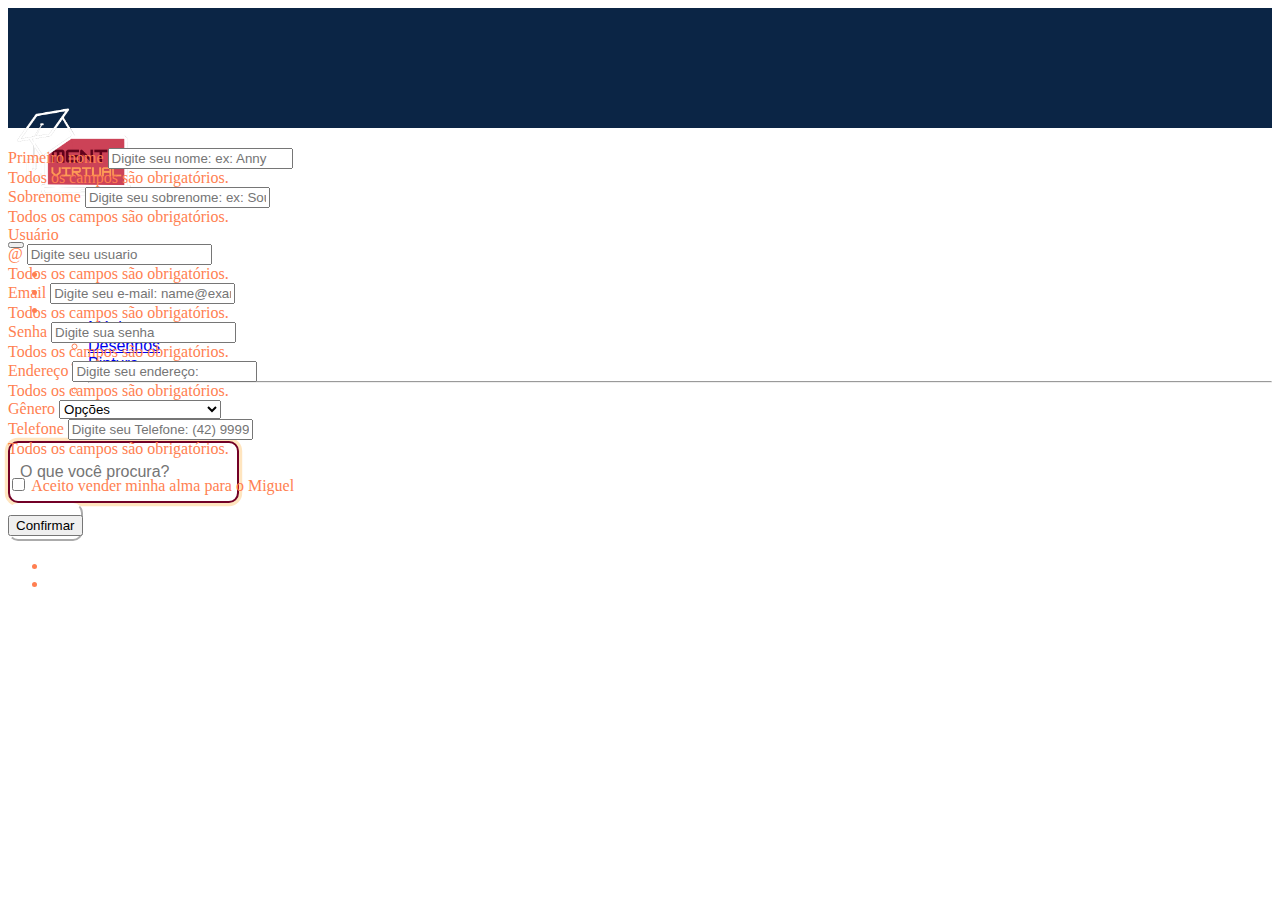
==== cadastro.html @ 5be8d089 "Muitas mudanças" ====
<!DOCTYPE html>
<html lang="pt-br">

<head>

    <meta charset="UTF-8">
    <meta name="viewport" content="width=device-width, initial-scale=1.0">
    <title>Cursos Mente Virtual</title>
    <link rel="shortcut icon" href="imagens/LOGO_mente_digital/Logo_preto.png" />
    <!-- script -->
    <script type="text/javascript" src="java.js"></script>
    <!-- css -->
    <link rel="stylesheet" href="estilo.css">
    <!-- css bootstrap -->
    <link href="https://cdn.jsdelivr.net/npm/bootstrap@5.3.2/dist/css/bootstrap.min.css" rel="stylesheet"
        integrity="sha384-T3c6CoIi6uLrA9TneNEoa7RxnatzjcDSCmG1MXxSR1GAsXEV/Dwwykc2MPK8M2HN" crossorigin="anonymous">
    <!-- script bootstrap -->
    <script src="https://cdn.jsdelivr.net/npm/bootstrap@5.3.2/dist/js/bootstrap.bundle.min.js"
        integrity="sha384-C6RzsynM9kWDrMNeT87bh95OGNyZPhcTNXj1NW7RuBCsyN/o0jlpcV8Qyq46cDfL"
        crossorigin="anonymous"></script>
</head>

<body>
    <nav class="navbar navbar-expand-lg bg-body-tertiary"> <!-- Define o espaço da nav -->
        <div class="container-fluid container-estilo"> <!-- Conteúdo da nav -->
            <a class="navbar-brand nav-titulo" href="index.html">
                <img src="./imagens/LOGO_mente_digital/Logo_branco_escrito.png" alt="Logo" width="150" height="150"
                    class="d-inline-block align-text-top">

            </a>
            <button class="navbar-toggler" type="button" data-bs-toggle="collapse"
                data-bs-target="#navbarSupportedContent" aria-controls="navbarSupportedContent" aria-expanded="false"
                aria-label="Toggle navigation">
                <span class="navbar-toggler-icon"></span>
            </button>
            <div class="collapse navbar-collapse" id="navbarSupportedContent">
                <ul class="navbar-nav me-auto mb-2 mb-lg-0">
                    <li class="nav-item">
                        <a class="nav-link active" aria-current="page" href="index.html">Home</a>
                    </li>
                    <li class="nav-item">
                        <a class="nav-link" href="#">Novidades</a>
                    </li>
                    <li class="nav-item dropdown">
                        <a class="nav-link dropdown-toggle" href="#" role="button" data-bs-toggle="dropdown"
                            aria-expanded="false">
                            Cursos
                        </a>
                        <ul class="dropdown-menu altera-itens">
                            <li><a class="dropdown-item" href="#">Música</a></li>
                            <li><a class="dropdown-item" href="#">Desenhos</a></li>
                            <li><a class="dropdown-item" href="#">Pintura</a></li>
                            <li>
                                <hr class="dropdown-divider">
                            </li>
                            <li><a class="dropdown-item" href="index.html">Todos</a></li>
                        </ul>
                    </li>

                </ul>
                <form class="d-flex" role="search">
                    <input placeholder="O que você procura?" class="input-style" type="text">


                </form>
                <div class="m-2">
                    <button class="botao" type="submit">Pesquisar</button>
                </div>
                <ul class="nav justify-content-end py-4">
                    <li class="nav-item">
                        <a class="nav-link " aria-current="page" href="login.html">Login</a>
                    </li>
                    <li class="nav-item">
                        <a class="nav-link " href="cadastro.html">Cadastre-se</a>
                    </li>
            </div>
        </div>
    </nav>
    <div class="container">
        <form class="row g-3 needs-validation" novalidate>
            <div class="col-md-4">
                <label for="validationCustom01" class="form-label">Primeiro nome</label>
                <input type="text" class="form-control" id="validationCustom01" placeholder="Digite seu nome: ex: Anny"
                    required>
                <div id="primeiroNome" class="form-text">Todos os campos são obrigatórios.</div>

            </div>
            <div class="col-md-4">
                <label for="validationCustom02" class="form-label">Sobrenome</label>
                <input type="text" class="form-control" id="validationCustom02"
                    placeholder="Digite seu sobrenome: ex: Souza" required>
                <div id="sobrenome" class="form-text">Todos os campos são obrigatórios.</div>

            </div>
            <div class="col-md-4">
                <label for="validationCustomUsername" class="form-label">Usuário</label>
                <div class="input-group has-validation">
                    <span class="input-group-text" id="inputGroupPrepend">@</span>
                    <input type="text" class="form-control" id="validationCustom02" placeholder="Digite seu usuario"
                        required>
                </div>
                <div id="meucupretoaberto" class="form-text">Todos os campos são obrigatórios.</div>
            </div>

            <div class="row g-3 ">
                <div class="col-md-6">
                    <form class="formulario"
                        style="margin-top: 60px; padding: 100px; border: 2px solid rgb(102, 23, 9); border-radius: 50px; background-color: rgb(218, 218, 218); ">
                        <div class="mb-3">
                            <label for="exampleInputEmail1" class="form-label">Email</label>
                            <input type="email" class="form-control is-invalid " id="floatingInputInvalid"
                                placeholder="Digite seu e-mail: name@example.com">
                            <div id="emailHelp" class="form-text">Todos os campos são obrigatórios.</div>
                        </div>
                        <div class="mb-3">
                            <label for="exampleInputPassword1" class="form-label">Senha</label>
                            <input type="senha" class="form-control is-invalid" id="floatingInputInvalid"
                                placeholder="Digite sua senha">
                            <div id="senhaHelp" class="form-text">Todos os campos são obrigatórios.</div>
                        </div>
                        <div class="col-md-6">
                            <label for="validationCustom03" class="form-label">Endereço</label>
                            <input type="text" class="form-control" id="validationCustom03"
                                placeholder="Digite seu endereço: " required>
                            <div id="endereço" class="form-text">Todos os campos são obrigatórios.</div>

                        </div>
                        <div class="col-md-3">
                            <label for="validationCustom04" class="form-label">Gênero</label>
                            <select class="form-select" id="validationCustom04" required>
                                <div id="senhaHelp" class="form-text">Todos os campos são obrigatórios.</div>
                                <option selected disabled value="">Opções</option>
                                <option>Feminino</option>
                                <option>Masculino</option>
                                <option>Geladeira</option>
                                <option>Tchola</option>
                                <option>Não binário</option>
                                <option>Negão ingual o Weslley</option>
                                <option>Outros</option>
                            </select>

                        </div>
                        <div class="col-md-3">
                            <label for="validationCustom05" class="form-label">Telefone</label>
                            <input type="text" class="form-control" id="validationCustom05"
                                placeholder="Digite seu Telefone: (42) 99999-9999" required>
                            <div id="telefono" class="form-text">Todos os campos são obrigatórios.</div>

                        </div>
                        <div class="col-12">
                            <div class="form-check">
                                <input class="form-check-input" type="checkbox" value="" id="invalidCheck" style="margin-top: 20px;" required>
                                <label class="form-check-label" for="invalidCheck" style="margin-top: 20px;">
                                    Aceito vender minha alma para o Miguel
                                </label>

                            </div>
                        </div>
                        <div class="col-12">
                            <button class="btn btn-primary" type="submit" style="margin-top: 20px;">Confirmar </button>
                        </div>
                    </form>
</body>

</html>
---- estilo.css ----
html {
    color: #FF7F51;
}

/* Estilo do nav */
div a img{
    color: #fff;
   display: flex;
   margin-right: 0px;
   margin-top: 55px;
}


.container-estilo{
    background-color: #0B2545;
    height: 120px;
    font-family: 'Mukta', sans-serif;
}

/* Estilo botão login e cadastre-se */
.altera-botao {
    /* Estilo do botão */
    border: 0;
    background-color: #720026;
}

.container {
    margin-top: 20px;
  
}

.centraliza-grid{
    display: grid;
    place-items: center;
}

.Texto{
    
    margin-left: 100px;
    margin-right: 100px;;
}

.titulo {
    font-family: 'M PLUS Rounded 1c', sans-serif;
    color: #1D3557;
    margin: 100px;
    margin-top: 50px;
    margin-bottom: 30px;
}
.nav-titulo{
    color: #ffff;
    margin-bottom:60px;
    margin-left:10px;
}
.nav-titulo:hover{
    color: #A8DADC;
    transition: 1s;
}
.nav-link{
    padding:50px;
    margin-bottom:5px;
    color:#ffff !important;
}
.nav-link:hover{
    color:#EED5FB !important;
    transition: 1s;
}
.botao{
    height: 38px;
    margin-right: 155px;
    color:black;
    border-color: white;
    background-color: #ffff;
    border-radius: 10px;
}
.botao:hover{
    color: black;
    border-color: #A8DADC;
    display: block;
    background-color: #A8DADC;
    transition: 1s ;
}
.input-style {
    padding: 10px;
    border: 2px solid #ccc;
    border-radius: 5px;
    font-size: 16px;
    color: #555;
    outline: none;
  }
  
  .input-style {
    height: 38px;
    border-radius: 10px;
    border-color: #720026;
    box-shadow: 0 0 0 0.2rem rgba(255, 153, 0, 0.25);
  }
  .input-style:focus {
    height: 38px;
    border-radius: 10px;
    border-color: #FF7F51;
    box-shadow: 0 0 0 0.2rem rgba(255, 153, 0, 0.25);
  }
  
.altera-itens li a:hover{
    cursor: pointer;
    color: #CE4257;
}
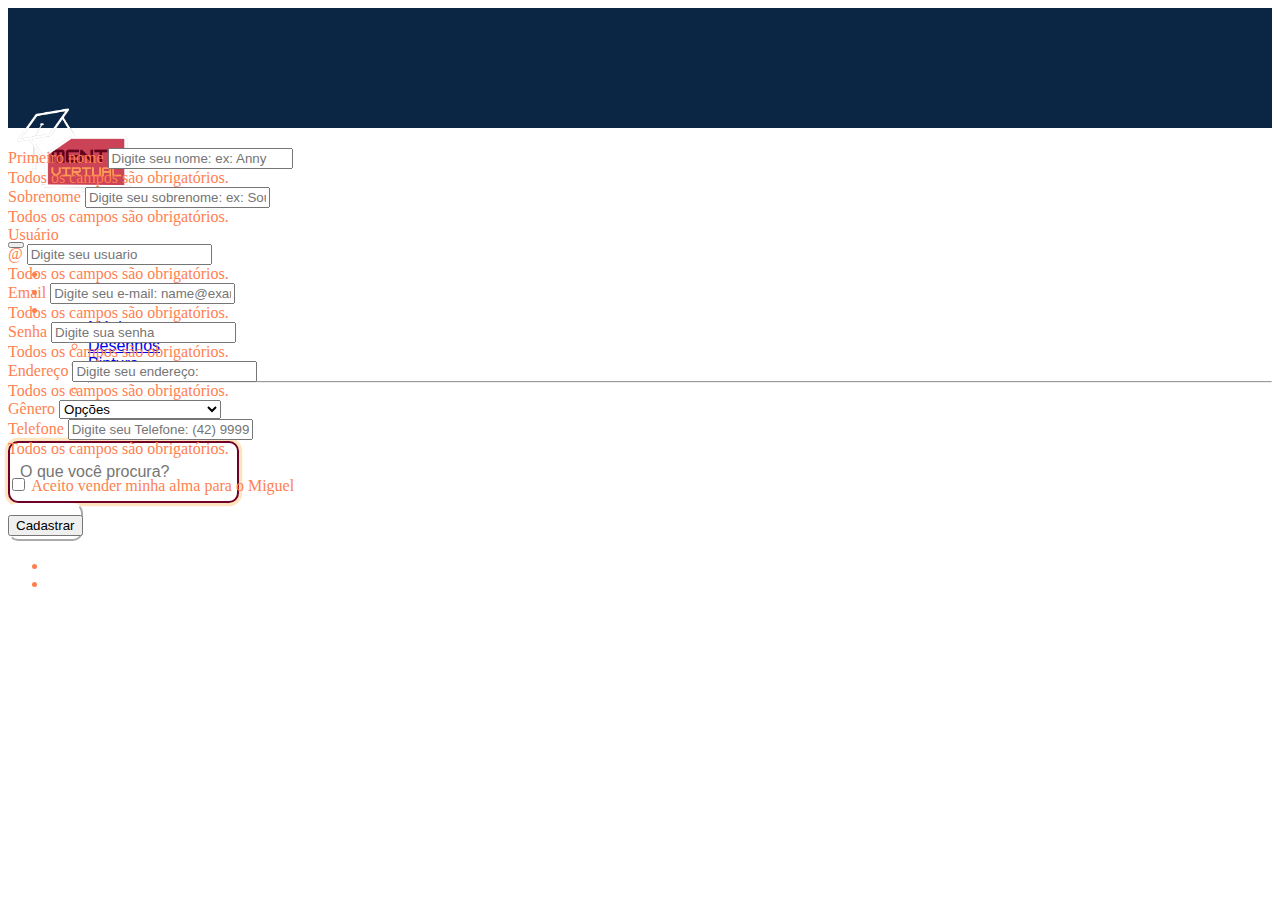
==== commit 3235aee7: "Javascript alterado" ====
--- a/cadastro.html
+++ b/cadastro.html
@@ -76,27 +76,29 @@
             </div>
         </div>
     </nav>
+    <!-- Fim nav -->
+    <!-- Inicio cadastre-se -->
     <div class="container">
         <form class="row g-3 needs-validation" novalidate>
             <div class="col-md-4">
-                <label for="validationCustom01" class="form-label">Primeiro nome</label>
-                <input type="text" class="form-control" id="validationCustom01" placeholder="Digite seu nome: ex: Anny"
+                <label for="validationCustom01" class="form-label" id="labelNome">Primeiro nome</label>
+                <input type="text" class="form-control" id="validationCustom01 nome" placeholder="Digite seu nome: ex: Anny"
                     required>
                 <div id="primeiroNome" class="form-text">Todos os campos são obrigatórios.</div>
 
             </div>
             <div class="col-md-4">
-                <label for="validationCustom02" class="form-label">Sobrenome</label>
-                <input type="text" class="form-control" id="validationCustom02"
+                <label for="validationCustom02" class="form-label" id="labelSobrenome">Sobrenome</label>
+                <input type="text" class="form-control" id="validationCustom02 sobrenome"
                     placeholder="Digite seu sobrenome: ex: Souza" required>
                 <div id="sobrenome" class="form-text">Todos os campos são obrigatórios.</div>
 
             </div>
             <div class="col-md-4">
-                <label for="validationCustomUsername" class="form-label">Usuário</label>
+                <label for="validationCustomUsername" class="form-label" id="labelUsuario">Usuário</label>
                 <div class="input-group has-validation">
                     <span class="input-group-text" id="inputGroupPrepend">@</span>
-                    <input type="text" class="form-control" id="validationCustom02" placeholder="Digite seu usuario"
+                    <input type="text" class="form-control" id="validationCustom02 usuario" placeholder="Digite seu usuario"
                         required>
                 </div>
                 <div id="meucupretoaberto" class="form-text">Todos os campos são obrigatórios.</div>
@@ -107,27 +109,27 @@
                     <form class="formulario"
                         style="margin-top: 60px; padding: 100px; border: 2px solid rgb(102, 23, 9); border-radius: 50px; background-color: rgb(218, 218, 218); ">
                         <div class="mb-3">
-                            <label for="exampleInputEmail1" class="form-label">Email</label>
-                            <input type="email" class="form-control is-invalid " id="floatingInputInvalid"
+                            <label for="exampleInputEmail1" class="form-label" id="labelEmail">Email</label>
+                            <input type="email" class="form-control is-invalid " id="floatingInputInvalid email"
                                 placeholder="Digite seu e-mail: name@example.com">
                             <div id="emailHelp" class="form-text">Todos os campos são obrigatórios.</div>
                         </div>
                         <div class="mb-3">
-                            <label for="exampleInputPassword1" class="form-label">Senha</label>
-                            <input type="senha" class="form-control is-invalid" id="floatingInputInvalid"
+                            <label for="exampleInputPassword1" class="form-label" id="labelSenha">Senha</label>
+                            <input type="senha" class="form-control is-invalid" id="floatingInputInvalid senha"
                                 placeholder="Digite sua senha">
                             <div id="senhaHelp" class="form-text">Todos os campos são obrigatórios.</div>
                         </div>
                         <div class="col-md-6">
-                            <label for="validationCustom03" class="form-label">Endereço</label>
-                            <input type="text" class="form-control" id="validationCustom03"
+                            <label for="validationCustom03" class="form-label" id="labelEndereco">Endereço</label>
+                            <input type="text" class="form-control" id="validationCustom03 endereco"
                                 placeholder="Digite seu endereço: " required>
                             <div id="endereço" class="form-text">Todos os campos são obrigatórios.</div>
 
                         </div>
                         <div class="col-md-3">
-                            <label for="validationCustom04" class="form-label">Gênero</label>
-                            <select class="form-select" id="validationCustom04" required>
+                            <label for="validationCustom04" class="form-label" id="labelGenero">Gênero</label>
+                            <select class="form-select" id="validationCustom04 genero" required>
                                 <div id="senhaHelp" class="form-text">Todos os campos são obrigatórios.</div>
                                 <option selected disabled value="">Opções</option>
                                 <option>Feminino</option>
@@ -141,25 +143,27 @@
 
                         </div>
                         <div class="col-md-3">
-                            <label for="validationCustom05" class="form-label">Telefone</label>
-                            <input type="text" class="form-control" id="validationCustom05"
+                            <label for="validationCustom05" class="form-label" id="labelTelefone">Telefone</label>
+                            <input type="text" class="form-control" id="validationCustom05 telefone"
                                 placeholder="Digite seu Telefone: (42) 99999-9999" required>
                             <div id="telefono" class="form-text">Todos os campos são obrigatórios.</div>
 
                         </div>
                         <div class="col-12">
                             <div class="form-check">
-                                <input class="form-check-input" type="checkbox" value="" id="invalidCheck" style="margin-top: 20px;" required>
-                                <label class="form-check-label" for="invalidCheck" style="margin-top: 20px;">
+                                <input class="form-check-input" type="checkbox" value="" id="invalidCheck termos"
+                                    style="margin-top: 20px;" required>
+                                <label class="form-check-label" for="invalidCheck" style="margin-top: 20px;" id="labelTermos">
                                     Aceito vender minha alma para o Miguel
                                 </label>
 
                             </div>
                         </div>
                         <div class="col-12">
-                            <button class="btn btn-primary" type="submit" style="margin-top: 20px;">Confirmar </button>
+                            <button class="btn btn-primary" type="submit" style="margin-top: 20px;" onclick='cadastrar()'>Cadastrar </button>
                         </div>
                     </form>
+                    <!-- Fim cadastre-se -->
 </body>
 
 </html>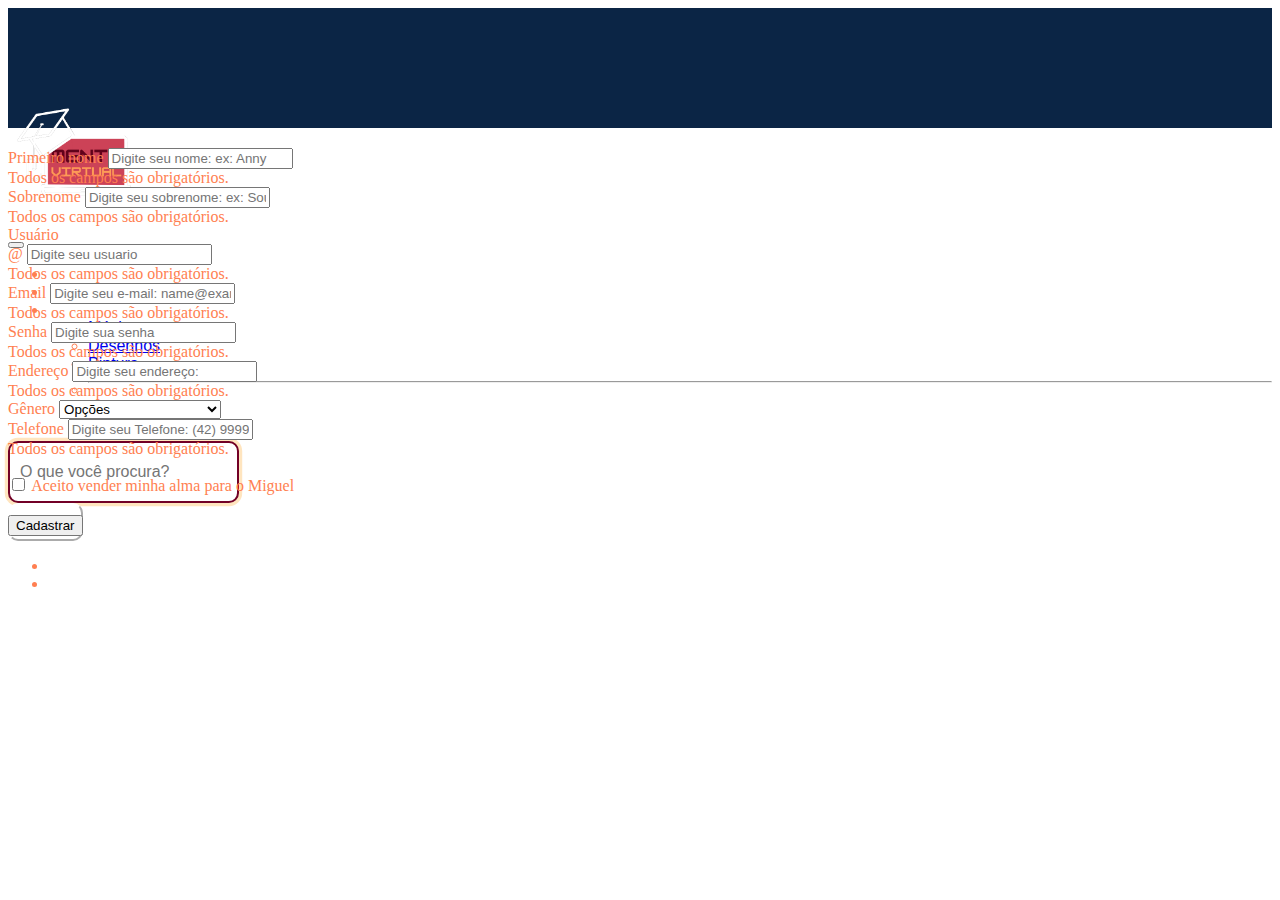
==== commit 33067196: "loucura" ====
--- a/cadastro.html
+++ b/cadastro.html
@@ -21,7 +21,7 @@
 </head>
 
 <body>
-    <nav class="navbar navbar-expand-lg bg-body-tertiary"> <!-- Define o espaço da nav -->
+    <nav class="navbar navbar-expand-lg bg-body-tertiary p-0"> <!-- Define o espaço da nav -->
         <div class="container-fluid container-estilo"> <!-- Conteúdo da nav -->
             <a class="navbar-brand nav-titulo" href="index.html">
                 <img src="./imagens/LOGO_mente_digital/Logo_branco_escrito.png" alt="Logo" width="150" height="150"
@@ -82,14 +82,13 @@
         <form class="row g-3 needs-validation" novalidate>
             <div class="col-md-4">
                 <label for="validationCustom01" class="form-label" id="labelNome">Primeiro nome</label>
-                <input type="text" class="form-control" id="validationCustom01 nome" placeholder="Digite seu nome: ex: Anny"
+                <input type="text" class="form-control" id="validationCustom01" placeholder="Digite seu nome: ex: Anny"
                     required>
                 <div id="primeiroNome" class="form-text">Todos os campos são obrigatórios.</div>
-
             </div>
             <div class="col-md-4">
                 <label for="validationCustom02" class="form-label" id="labelSobrenome">Sobrenome</label>
-                <input type="text" class="form-control" id="validationCustom02 sobrenome"
+                <input type="text" class="form-control" id="validationCustom02"
                     placeholder="Digite seu sobrenome: ex: Souza" required>
                 <div id="sobrenome" class="form-text">Todos os campos são obrigatórios.</div>
 
@@ -98,8 +97,8 @@
                 <label for="validationCustomUsername" class="form-label" id="labelUsuario">Usuário</label>
                 <div class="input-group has-validation">
                     <span class="input-group-text" id="inputGroupPrepend">@</span>
-                    <input type="text" class="form-control" id="validationCustom02 usuario" placeholder="Digite seu usuario"
-                        required>
+                    <input type="text" class="form-control" id="validationCustom02"
+                        placeholder="Digite seu usuario" required>
                 </div>
                 <div id="meucupretoaberto" class="form-text">Todos os campos são obrigatórios.</div>
             </div>
@@ -110,26 +109,26 @@
                         style="margin-top: 60px; padding: 100px; border: 2px solid rgb(102, 23, 9); border-radius: 50px; background-color: rgb(218, 218, 218); ">
                         <div class="mb-3">
                             <label for="exampleInputEmail1" class="form-label" id="labelEmail">Email</label>
-                            <input type="email" class="form-control is-invalid " id="floatingInputInvalid email"
+                            <input type="email" class="form-control is-invalid " id="floatingInputInvalid"
                                 placeholder="Digite seu e-mail: name@example.com">
                             <div id="emailHelp" class="form-text">Todos os campos são obrigatórios.</div>
                         </div>
                         <div class="mb-3">
                             <label for="exampleInputPassword1" class="form-label" id="labelSenha">Senha</label>
-                            <input type="senha" class="form-control is-invalid" id="floatingInputInvalid senha"
+                            <input type="senha" class="form-control is-invalid" id="floatingInputInvalid"
                                 placeholder="Digite sua senha">
                             <div id="senhaHelp" class="form-text">Todos os campos são obrigatórios.</div>
                         </div>
                         <div class="col-md-6">
                             <label for="validationCustom03" class="form-label" id="labelEndereco">Endereço</label>
-                            <input type="text" class="form-control" id="validationCustom03 endereco"
+                            <input type="text" class="form-control" id="validationCustom03"
                                 placeholder="Digite seu endereço: " required>
                             <div id="endereço" class="form-text">Todos os campos são obrigatórios.</div>
 
                         </div>
                         <div class="col-md-3">
                             <label for="validationCustom04" class="form-label" id="labelGenero">Gênero</label>
-                            <select class="form-select" id="validationCustom04 genero" required>
+                            <select class="form-select" id="validationCustom04" required>
                                 <div id="senhaHelp" class="form-text">Todos os campos são obrigatórios.</div>
                                 <option selected disabled value="">Opções</option>
                                 <option>Feminino</option>
@@ -144,7 +143,7 @@
                         </div>
                         <div class="col-md-3">
                             <label for="validationCustom05" class="form-label" id="labelTelefone">Telefone</label>
-                            <input type="text" class="form-control" id="validationCustom05 telefone"
+                            <input type="text" class="form-control" id="validationCustom05"
                                 placeholder="Digite seu Telefone: (42) 99999-9999" required>
                             <div id="telefono" class="form-text">Todos os campos são obrigatórios.</div>
 
@@ -153,14 +152,16 @@
                             <div class="form-check">
                                 <input class="form-check-input" type="checkbox" value="" id="invalidCheck termos"
                                     style="margin-top: 20px;" required>
-                                <label class="form-check-label" for="invalidCheck" style="margin-top: 20px;" id="labelTermos">
+                                <label class="form-check-label" for="invalidCheck" style="margin-top: 20px;"
+                                    id="labelTermos">
                                     Aceito vender minha alma para o Miguel
                                 </label>
 
                             </div>
                         </div>
                         <div class="col-12">
-                            <button class="btn btn-primary" type="submit" style="margin-top: 20px;" onclick='cadastrar()'>Cadastrar </button>
+                            <button class="btn btn-primary" type="submit" style="margin-top: 20px;"
+                                onclick='cadastrar()'>Cadastrar </button>
                         </div>
                     </form>
                     <!-- Fim cadastre-se -->
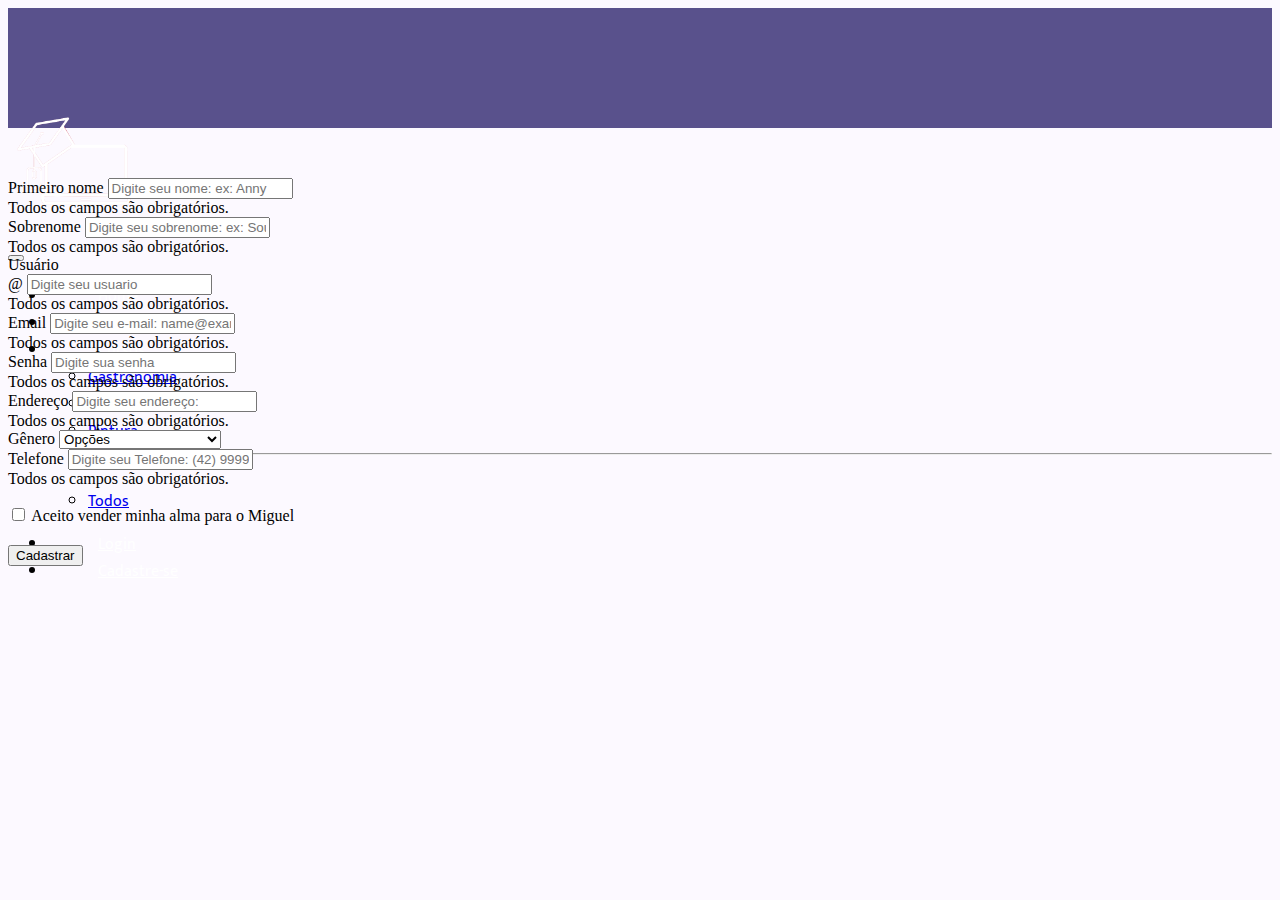
==== commit 82508036: "Mudou tudo" ====
--- a/cadastro.html
+++ b/cadastro.html
@@ -8,7 +8,7 @@
     <title>Cursos Mente Virtual</title>
     <link rel="shortcut icon" href="imagens/LOGO_mente_digital/Logo_preto.png" />
     <!-- script -->
-    <script type="text/javascript" src="java.js"></script>
+    <script type="text/javascript" src="cadastro.js"></script>
     <!-- css -->
     <link rel="stylesheet" href="estilo.css">
     <!-- css bootstrap -->
@@ -20,11 +20,18 @@
         crossorigin="anonymous"></script>
 </head>
 
-<body>
-    <nav class="navbar navbar-expand-lg bg-body-tertiary p-0"> <!-- Define o espaço da nav -->
+<body style="background-color: #fcf9ff;">
+    <style>
+        @import url('https://fonts.googleapis.com/css2?family=Oswald:wght@700&display=swap');
+        @import url('https://fonts.googleapis.com/css2?family=Mukta:wght@500&display=swap');
+        @import url('https://fonts.googleapis.com/css2?family=M+PLUS+Rounded+1c:wght@800&display=swap');
+    </style>
+    <!-- Inicio navbar -->
+    <nav class="navbar navbar-expand-lg bg-body-tertiary p-0" style="background-color:#191725;">
+        <!-- Define o espaço da nav -->
         <div class="container-fluid container-estilo"> <!-- Conteúdo da nav -->
             <a class="navbar-brand nav-titulo" href="index.html">
-                <img src="./imagens/LOGO_mente_digital/Logo_branco_escrito.png" alt="Logo" width="150" height="150"
+                <img src="./imagens/LOGO_mente_digital/Logo_branco.png" alt="Logo" width="150" height="150"
                     class="d-inline-block align-text-top">
 
             </a>
@@ -34,7 +41,7 @@
                 <span class="navbar-toggler-icon"></span>
             </button>
             <div class="collapse navbar-collapse" id="navbarSupportedContent">
-                <ul class="navbar-nav me-auto mb-2 mb-lg-0">
+                <ul class="navbar-nav me-auto mb-2 mb-lg-0 ">
                     <li class="nav-item">
                         <a class="nav-link active" aria-current="page" href="index.html">Home</a>
                     </li>
@@ -47,25 +54,18 @@
                             Cursos
                         </a>
                         <ul class="dropdown-menu altera-itens">
-                            <li><a class="dropdown-item" href="#">Música</a></li>
-                            <li><a class="dropdown-item" href="#">Desenhos</a></li>
-                            <li><a class="dropdown-item" href="#">Pintura</a></li>
+                            <li><a class="dropdown-item" href="curso_gastronomia.html">Gastronomia</a></li>
+                            <li><a class="dropdown-item" href="curso_desenho.html">Desenhos</a></li>
+                            <li><a class="dropdown-item" href="curso_pintura.html">Pintura</a></li>
                             <li>
                                 <hr class="dropdown-divider">
                             </li>
-                            <li><a class="dropdown-item" href="index.html">Todos</a></li>
+                            <li><a class="dropdown-item" href="index.html#carouselExampleAutoplaying">Todos</a></li>
                         </ul>
                     </li>
 
                 </ul>
-                <form class="d-flex" role="search">
-                    <input placeholder="O que você procura?" class="input-style" type="text">
-
-
-                </form>
-                <div class="m-2">
-                    <button class="botao" type="submit">Pesquisar</button>
-                </div>
+                
                 <ul class="nav justify-content-end py-4">
                     <li class="nav-item">
                         <a class="nav-link " aria-current="page" href="login.html">Login</a>
@@ -76,9 +76,10 @@
             </div>
         </div>
     </nav>
-    <!-- Fim nav -->
+    <!-- Fim navbar -->
+
     <!-- Inicio cadastre-se -->
-    <div class="container">
+    <div class="container" style="margin-top: 50px;">
         <form class="row g-3 needs-validation" novalidate>
             <div class="col-md-4">
                 <label for="validationCustom01" class="form-label" id="labelNome">Primeiro nome</label>
@@ -115,7 +116,7 @@
                         </div>
                         <div class="mb-3">
                             <label for="exampleInputPassword1" class="form-label" id="labelSenha">Senha</label>
-                            <input type="senha" class="form-control is-invalid" id="floatingInputInvalid"
+                            <input type="password" class="form-control is-invalid" id="floatingInputInvalid"
                                 placeholder="Digite sua senha">
                             <div id="senhaHelp" class="form-text">Todos os campos são obrigatórios.</div>
                         </div>
@@ -137,7 +138,7 @@
                                 <option>Tchola</option>
                                 <option>Não binário</option>
                                 <option>Negão ingual o Weslley</option>
-                                <option>Outros</option>
+                                <option>Outro</option>
                             </select>
 
                         </div>
--- a/estilo.css
+++ b/estilo.css
@@ -1,6 +1,3 @@
-html {
-    color: #FF7F51;
-}
 
 /* Estilo do nav */
 div a img{
@@ -12,7 +9,7 @@
 
 
 .container-estilo{
-    background-color: #0B2545;
+    background-color: #59518C;
     height: 120px;
     font-family: 'Mukta', sans-serif;
 }
@@ -21,7 +18,7 @@
 .altera-botao {
     /* Estilo do botão */
     border: 0;
-    background-color: #720026;
+    background-color: #59518C;
 }
 
 .container {
@@ -37,12 +34,12 @@
 .Texto{
     
     margin-left: 100px;
-    margin-right: 100px;;
+   
 }
 
 .titulo {
     font-family: 'M PLUS Rounded 1c', sans-serif;
-    color: #1D3557;
+    color: #191725;
     margin: 100px;
     margin-top: 50px;
     margin-bottom: 30px;
@@ -53,7 +50,7 @@
     margin-left:10px;
 }
 .nav-titulo:hover{
-    color: #A8DADC;
+    color: #fcf9ff;
     transition: 1s;
 }
 .nav-link{
@@ -62,22 +59,22 @@
     color:#ffff !important;
 }
 .nav-link:hover{
-    color:#EED5FB !important;
+    color:#CAACF2 !important;
     transition: 1s;
 }
 .botao{
     height: 38px;
     margin-right: 155px;
-    color:black;
+    color:#756CBF;
     border-color: white;
     background-color: #ffff;
     border-radius: 10px;
 }
 .botao:hover{
-    color: black;
-    border-color: #A8DADC;
+    color: #ffffff  ;
+    border-color: #a39cdd;
     display: block;
-    background-color: #A8DADC;
+    background-color: #756CBF;
     transition: 1s ;
 }
 .input-style {
@@ -92,17 +89,36 @@
   .input-style {
     height: 38px;
     border-radius: 10px;
-    border-color: #720026;
-    box-shadow: 0 0 0 0.2rem rgba(255, 153, 0, 0.25);
+    border-color: #59518C;
+    
   }
   .input-style:focus {
     height: 38px;
     border-radius: 10px;
-    border-color: #FF7F51;
-    box-shadow: 0 0 0 0.2rem rgba(255, 153, 0, 0.25);
+    border-color: #756CBF;
+   
   }
   
 .altera-itens li a:hover{
     cursor: pointer;
-    color: #CE4257;
+    color: #756CBF;
 }
+
+.botao-inscricao{
+    border-radius: 15px;
+    margin-left: 800px;
+    margin-top: 50px;
+}
+
+#mensagemInscricao{
+    text-align: center;
+}
+
+.botao-inscricao:hover{
+    
+    color: #ffffff;
+    border-color: #a39cdd !important;
+    display: block;
+    background-color: #CAACF2 !important;
+    transition: 1s ;
+}
